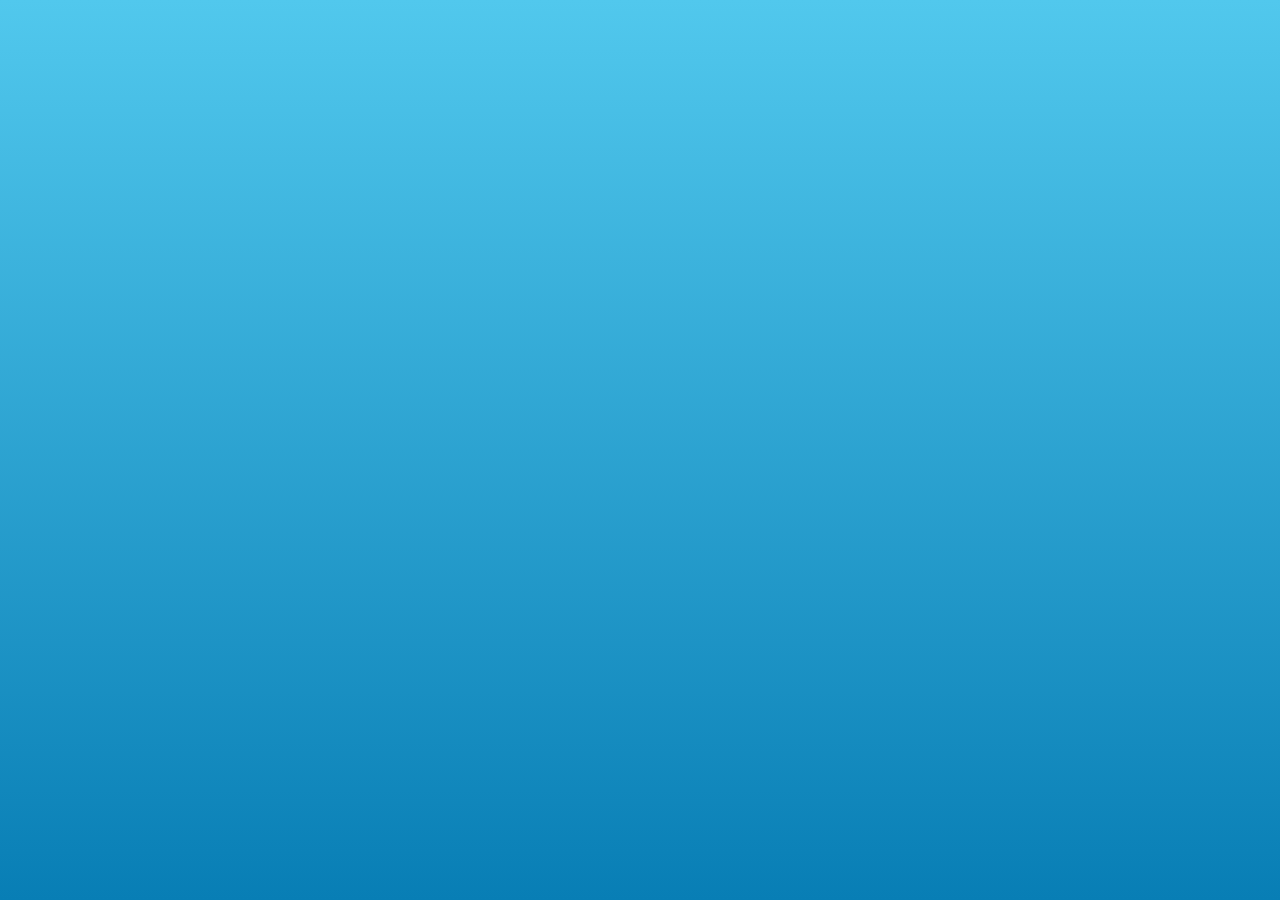
==== fih.html @ 8d2487d6 "Add initial HTML structure for swimming fish animation" ====
<!DOCTYPE html>
<html lang="en">
<head>
  <meta charset="UTF-8">
  <meta name="viewport" content="width=device-width, initial-scale=1.0">
  <title>Swimming Fish</title>

  <style>
    body {
      margin: 0;
      overflow: hidden;
      background: #75d7f5;
    }

    .ocean {
      width: 100vw;
      height: 100vh;
      position: relative;
      background: linear-gradient(#51c8ed, #087eb5);
      overflow: hidden;
    }

    /* Fish */
    .fish {
      position: absolute;
      top: 45%;
      left: -150px;
      width: 120px;
      height: 70px;
      animation: swim 8s linear infinite;
    }

    .body {
      position: absolute;
      width: 90px;
      height: 60px;
      background: orange;
      border-radius: 50%;
      top: 5px;
      left: 20px;
    }

    /* Tail */
    .tail {
      position: absolute;
      left: 0;
      top: 15px;
      width: 0;
      height: 0;
      border-top: 25px solid transparent;
      border-bottom: 25px solid transparent;
      border-right: 35px solid orange;
      animation: tailMove 0.4s ease-in-out infinite alternate;
    }

    /* Eye */
    .eye {
      position: absolute;
      width: 12px;
      height: 12px;
      background: white;
      border-radius: 50%;
      top: 18px;
      right: 18px;
    }

    .eye::after {
      content: "";
      position: absolute;
      width: 6px;
      height: 6px;
      background: black;
      border-radius: 50%;
      top: 3px;
      left: 3px;
    }

    /* Bubbles */
    .bubble {
      position: absolute;
      bottom: -50px;
      width: 15px;
      height: 15px;
      border: 2px solid white;
      border-radius: 50%;
      opacity: 0.6;
      animation: bubbleUp 5s linear infinite;
    }

    .bubble:nth-child(2) {
      left: 20%;
      animation-delay: 1s;
    }

    .bubble:nth-child(3) {
      left: 60%;
      animation-delay: 2s;
    }

    .bubble:nth-child(4) {
      left: 80%;
      animation-delay: 3s;
    }

    /* Swimming animation */
    @keyframes swim {
      0% {
        left: -150px;
        transform: translateY(0);
      }

      50% {
        transform: translateY(-40px);
      }

      100% {
        left: 110%;
        transform: translateY(20px);
      }
    }

    @keyframes tailMove {
      from {
        transform: rotate(-8deg);
      }

      to {
        transform: rotate(8deg);
      }
    }

    @keyframes bubbleUp {
      0% {
        bottom: -50px;
        transform: translateX(0);
      }

      100% {
        bottom: 110%;
        transform: translateX(50px);
      }
    }
  </style>
</head>

<body>

  <div class="ocean">

    <div class="fish">
      <div class="tail"></div>
      <div class="body">
        <div class="eye"></div>
      </div>
    </div>

    <div class="bubble"></div>
    <div class="bubble"></div>
    <div class="bubble"></div>
    <div class="bubble"></div>

  </div>

</body>
</html>
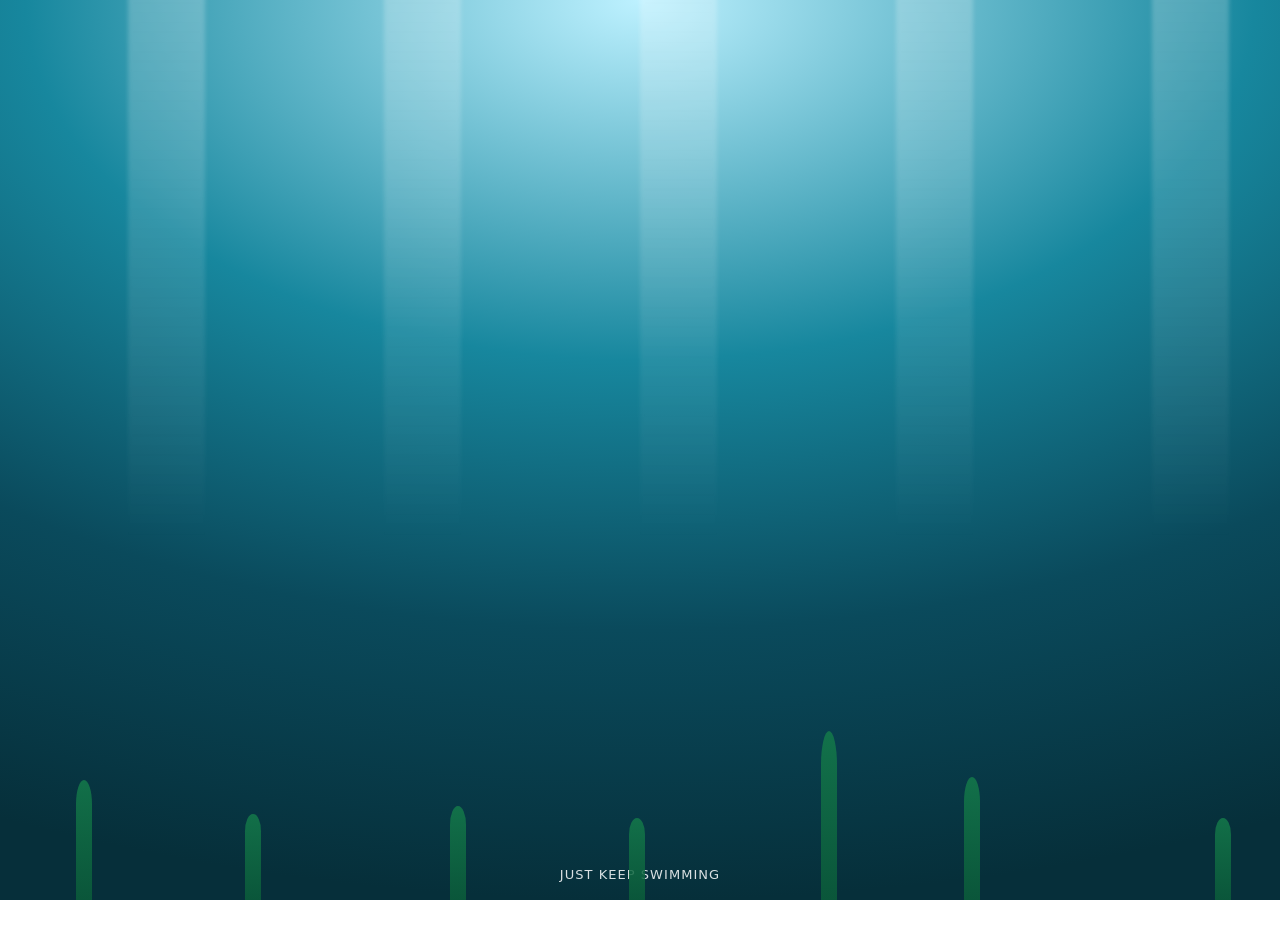
==== commit ff8271b9: "Update fih.html" ====
--- a/fih.html
+++ b/fih.html
@@ -1,165 +1,264 @@
 <!DOCTYPE html>
 <html lang="en">
 <head>
-  <meta charset="UTF-8">
-  <meta name="viewport" content="width=device-width, initial-scale=1.0">
-  <title>Swimming Fish</title>
-
-  <style>
-    body {
-      margin: 0;
-      overflow: hidden;
-      background: #75d7f5;
-    }
-
-    .ocean {
-      width: 100vw;
-      height: 100vh;
-      position: relative;
-      background: linear-gradient(#51c8ed, #087eb5);
-      overflow: hidden;
-    }
-
-    /* Fish */
-    .fish {
-      position: absolute;
-      top: 45%;
-      left: -150px;
-      width: 120px;
-      height: 70px;
-      animation: swim 8s linear infinite;
-    }
-
-    .body {
-      position: absolute;
-      width: 90px;
-      height: 60px;
-      background: orange;
-      border-radius: 50%;
-      top: 5px;
-      left: 20px;
-    }
-
-    /* Tail */
-    .tail {
-      position: absolute;
-      left: 0;
-      top: 15px;
-      width: 0;
-      height: 0;
-      border-top: 25px solid transparent;
-      border-bottom: 25px solid transparent;
-      border-right: 35px solid orange;
-      animation: tailMove 0.4s ease-in-out infinite alternate;
-    }
-
-    /* Eye */
-    .eye {
-      position: absolute;
-      width: 12px;
-      height: 12px;
-      background: white;
-      border-radius: 50%;
-      top: 18px;
-      right: 18px;
-    }
-
-    .eye::after {
-      content: "";
-      position: absolute;
-      width: 6px;
-      height: 6px;
-      background: black;
-      border-radius: 50%;
-      top: 3px;
-      left: 3px;
-    }
-
-    /* Bubbles */
-    .bubble {
-      position: absolute;
-      bottom: -50px;
-      width: 15px;
-      height: 15px;
-      border: 2px solid white;
-      border-radius: 50%;
-      opacity: 0.6;
-      animation: bubbleUp 5s linear infinite;
-    }
-
-    .bubble:nth-child(2) {
-      left: 20%;
-      animation-delay: 1s;
-    }
-
-    .bubble:nth-child(3) {
-      left: 60%;
-      animation-delay: 2s;
-    }
-
-    .bubble:nth-child(4) {
-      left: 80%;
-      animation-delay: 3s;
-    }
-
-    /* Swimming animation */
-    @keyframes swim {
-      0% {
-        left: -150px;
-        transform: translateY(0);
-      }
-
-      50% {
-        transform: translateY(-40px);
-      }
-
-      100% {
-        left: 110%;
-        transform: translateY(20px);
-      }
-    }
-
-    @keyframes tailMove {
-      from {
-        transform: rotate(-8deg);
-      }
-
-      to {
-        transform: rotate(8deg);
-      }
-    }
-
-    @keyframes bubbleUp {
-      0% {
-        bottom: -50px;
-        transform: translateX(0);
-      }
-
-      100% {
-        bottom: 110%;
-        transform: translateX(50px);
-      }
-    }
-  </style>
+<meta charset="UTF-8">
+<title>Swimming Fish</title>
+<style>
+  :root{
+    --deep: #062f3a;
+    --mid: #0a4a5c;
+    --shallow: #17879e;
+    --sun: #bdf1ff;
+    --fish-body: #ff8a4c;
+    --fish-belly: #ffd39b;
+    --fish-dark: #d9612a;
+  }
+  html,body{
+    margin:0;
+    height:100%;
+    overflow:hidden;
+    background: radial-gradient(120% 100% at 50% 0%, var(--sun), var(--shallow) 40%, var(--mid) 70%, var(--deep) 100%);
+    font-family: system-ui, sans-serif;
+  }
+  .ocean{
+    position:relative;
+    width:100%;
+    height:100vh;
+  }
+  .ray{
+    position:absolute;
+    top:-10%;
+    width:6%;
+    height:70%;
+    background: linear-gradient(to bottom, rgba(255,255,255,0.25), rgba(255,255,255,0));
+    transform-origin: top center;
+    filter: blur(2px);
+    animation: sway 6s ease-in-out infinite;
+  }
+  @keyframes sway {
+    0%,100% { transform: rotate(4deg); }
+    50% { transform: rotate(-4deg); }
+  }
+
+  .bubble{
+    position:absolute;
+    bottom:-5%;
+    border-radius:50%;
+    background: radial-gradient(circle at 30% 30%, rgba(255,255,255,0.9), rgba(255,255,255,0.1));
+    animation-name: rise;
+    animation-timing-function: linear;
+    animation-iteration-count: infinite;
+  }
+  @keyframes rise {
+    0% { transform: translateY(0) translateX(0); opacity:0.8; }
+    100% { transform: translateY(-110vh) translateX(20px); opacity:0; }
+  }
+
+  .weed{
+    position:absolute;
+    bottom:0;
+    width:16px;
+    height:140px;
+    background: linear-gradient(to top, #0b5d3a, #147a4a);
+    border-radius: 50% 50% 0 0 / 20% 20% 0 0;
+    transform-origin: bottom center;
+    animation: weedsway 4s ease-in-out infinite;
+    opacity:0.85;
+  }
+  @keyframes weedsway {
+    0%,100% { transform: rotate(6deg); }
+    50% { transform: rotate(-6deg); }
+  }
+
+  /* Fish now face RIGHT (head/eye on the right, tail on the left),
+     matching the direction they swim across the screen. */
+  .fish-wrap{
+    position:absolute;
+    top:40%;
+    left:-200px;
+    animation: swim 12s linear infinite;
+  }
+  @keyframes swim {
+    0%   { left: -200px; }
+    100% { left: 110%; }
+  }
+  @keyframes swim-reverse {
+    0%   { left: 110%; }
+    100% { left: -200px; }
+  }
+
+  .fish{
+    position:relative;
+    width:120px;
+    height:70px;
+    animation: bob 2.2s ease-in-out infinite;
+  }
+  @keyframes bob {
+    0%,100% { transform: translateY(0px) rotate(0deg); }
+    50% { transform: translateY(-10px) rotate(3deg); }
+  }
+
+  .fish svg{
+    width:100%;
+    height:100%;
+    overflow:visible;
+  }
+
+  .tail{
+    transform-origin: 22px 35px;
+    animation: wag 0.5s ease-in-out infinite;
+  }
+  @keyframes wag {
+    0%,100% { transform: rotate(-18deg); }
+    50% { transform: rotate(18deg); }
+  }
+
+  .fin-top{
+    transform-origin: 50px 14px;
+    animation: finwag 0.6s ease-in-out infinite;
+  }
+  .fin-bottom{
+    transform-origin: 50px 56px;
+    animation: finwag 0.6s ease-in-out infinite;
+  }
+  @keyframes finwag {
+    0%,100% { transform: rotate(6deg); }
+    50% { transform: rotate(-6deg); }
+  }
+
+  /* Fish 2 swims right-to-left: flip its artwork to face left,
+     and give it the reverse motion path so it actually travels
+     that way instead of just looking mirrored. */
+  .fish-wrap.two{
+    top:65%;
+    animation-name: swim-reverse;
+    animation-duration: 18s;
+    animation-delay: -4s;
+    transform: scaleX(-1) scale(0.6);
+  }
+  .fish-wrap.two .fish{
+    animation-duration: 1.8s;
+  }
+
+  .fish-wrap.three{
+    top:22%;
+    animation-duration: 15s;
+    animation-delay: -9s;
+    transform: scale(0.4);
+    opacity:0.7;
+  }
+
+  .caption{
+    position:absolute;
+    bottom:18px;
+    width:100%;
+    text-align:center;
+    color: rgba(255,255,255,0.85);
+    letter-spacing:0.08em;
+    font-size:13px;
+    text-transform:uppercase;
+  }
+</style>
 </head>
-
 <body>
-
-  <div class="ocean">
-
+<div class="ocean" id="ocean">
+
+  <div class="caption">just keep swimming</div>
+
+  <!-- Fish 1: head/eye on right, tail on left -->
+  <div class="fish-wrap">
     <div class="fish">
-      <div class="tail"></div>
-      <div class="body">
-        <div class="eye"></div>
-      </div>
+      <svg viewBox="0 0 120 70">
+        <g class="tail">
+          <path d="M22,35 L0,15 L10,35 L0,55 Z" fill="var(--fish-dark)"/>
+        </g>
+        <ellipse cx="62" cy="35" rx="42" ry="22" fill="var(--fish-body)"/>
+        <path d="M35,48 Q62,54 89,48 Q62,51 35,48 Z" fill="var(--fish-belly)"/>
+        <g class="fin-top">
+          <path d="M50,14 Q65,-4 77,12 Q63,10 50,14 Z" fill="var(--fish-dark)"/>
+        </g>
+        <g class="fin-bottom">
+          <path d="M50,56 Q63,72 73,58 Q61,58 50,56 Z" fill="var(--fish-dark)"/>
+        </g>
+        <circle cx="95" cy="30" r="5" fill="#ffffff"/>
+        <circle cx="97" cy="30" r="2.4" fill="#1a1a1a"/>
+        <path d="M98,37 Q85,42 72,37" stroke="var(--fish-dark)" stroke-width="2" fill="none" opacity="0.5"/>
+      </svg>
     </div>
-
-    <div class="bubble"></div>
-    <div class="bubble"></div>
-    <div class="bubble"></div>
-    <div class="bubble"></div>
-
   </div>
 
+  <!-- Fish 2 -->
+  <div class="fish-wrap two">
+    <div class="fish">
+      <svg viewBox="0 0 120 70">
+        <g class="tail">
+          <path d="M22,35 L0,15 L10,35 L0,55 Z" fill="#2b7d8a"/>
+        </g>
+        <ellipse cx="62" cy="35" rx="42" ry="22" fill="#3fb6c9"/>
+        <path d="M35,48 Q62,54 89,48 Q62,51 35,48 Z" fill="#c9f3f8"/>
+        <g class="fin-top">
+          <path d="M50,14 Q65,-4 77,12 Q63,10 50,14 Z" fill="#2b7d8a"/>
+        </g>
+        <g class="fin-bottom">
+          <path d="M50,56 Q63,72 73,58 Q61,58 50,56 Z" fill="#2b7d8a"/>
+        </g>
+        <circle cx="95" cy="30" r="5" fill="#ffffff"/>
+        <circle cx="97" cy="30" r="2.4" fill="#1a1a1a"/>
+      </svg>
+    </div>
+  </div>
+
+  <!-- Fish 3 (tiny background) -->
+  <div class="fish-wrap three">
+    <div class="fish">
+      <svg viewBox="0 0 120 70">
+        <g class="tail">
+          <path d="M22,35 L0,15 L10,35 L0,55 Z" fill="#e0a35a"/>
+        </g>
+        <ellipse cx="62" cy="35" rx="42" ry="22" fill="#f4c98a"/>
+        <circle cx="95" cy="30" r="5" fill="#ffffff"/>
+        <circle cx="97" cy="30" r="2.4" fill="#1a1a1a"/>
+      </svg>
+    </div>
+  </div>
+
+</div>
+
+<script>
+  const ocean = document.getElementById('ocean');
+
+  for (let i = 0; i < 5; i++) {
+    const ray = document.createElement('div');
+    ray.className = 'ray';
+    ray.style.left = (10 + i * 20) + '%';
+    ray.style.animationDelay = (i * 1.3) + 's';
+    ocean.appendChild(ray);
+  }
+
+  for (let i = 0; i < 18; i++) {
+    const b = document.createElement('div');
+    b.className = 'bubble';
+    const size = 4 + Math.random() * 10;
+    b.style.width = size + 'px';
+    b.style.height = size + 'px';
+    b.style.left = Math.random() * 100 + '%';
+    b.style.animationDuration = (5 + Math.random() * 8) + 's';
+    b.style.animationDelay = (Math.random() * 10) + 's';
+    ocean.appendChild(b);
+  }
+
+  for (let i = 0; i < 7; i++) {
+    const w = document.createElement('div');
+    w.className = 'weed';
+    w.style.left = (5 + i * 14 + Math.random() * 6) + '%';
+    w.style.height = (80 + Math.random() * 90) + 'px';
+    w.style.animationDelay = (Math.random() * 4) + 's';
+    w.style.animationDuration = (3 + Math.random() * 3) + 's';
+    ocean.appendChild(w);
+  }
+</script>
 </body>
 </html>
+
+</body>
+</html>
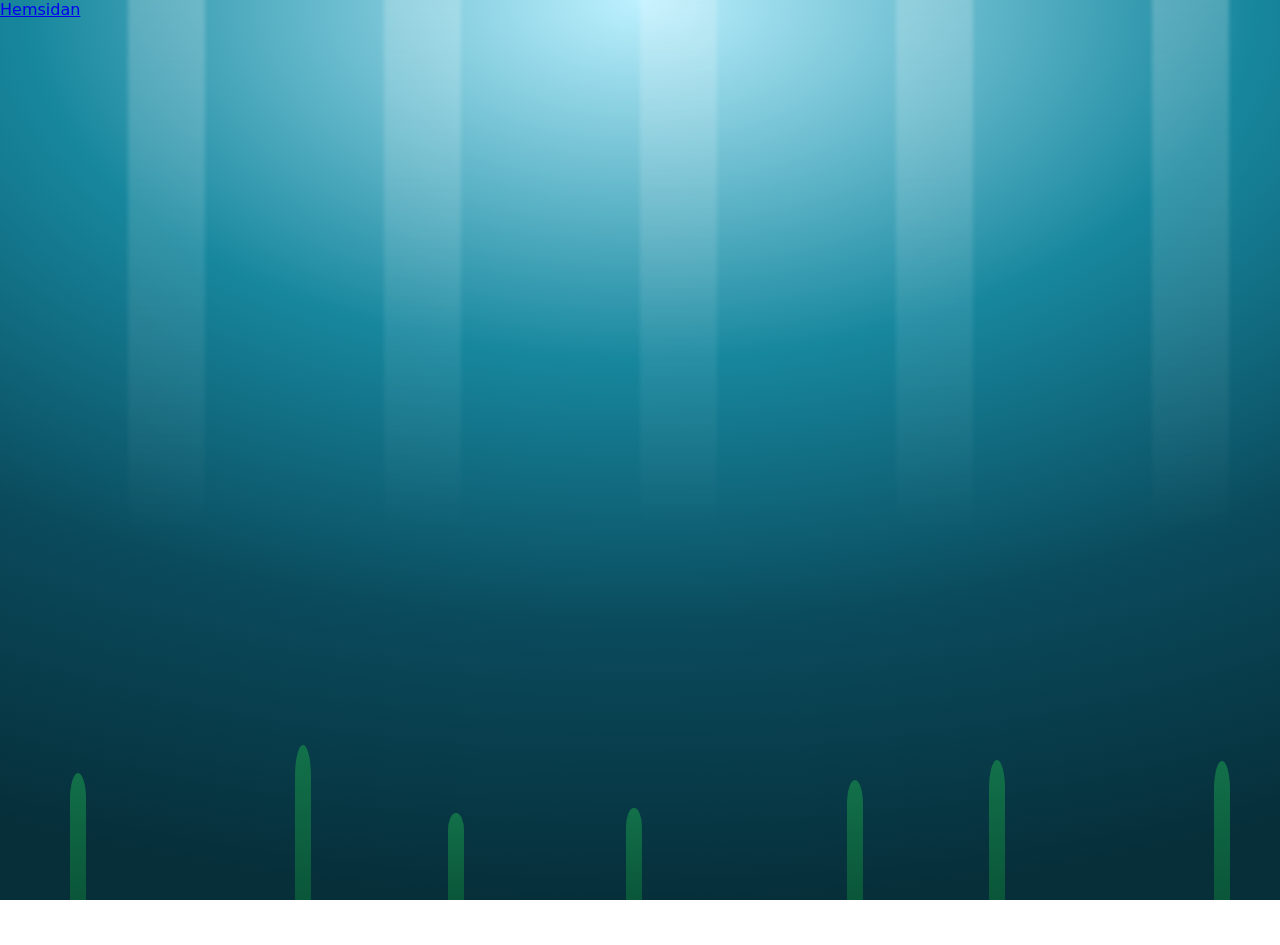
==== commit c0e91ebd: "Add link to index.html in fih.html" ====
--- a/fih.html
+++ b/fih.html
@@ -163,7 +163,7 @@
 <body>
 <div class="ocean" id="ocean">
 
-  <div class="caption">just keep swimming</div>
+  <a href="index.html">Hemsidan</a>
 
   <!-- Fish 1: head/eye on right, tail on left -->
   <div class="fish-wrap">
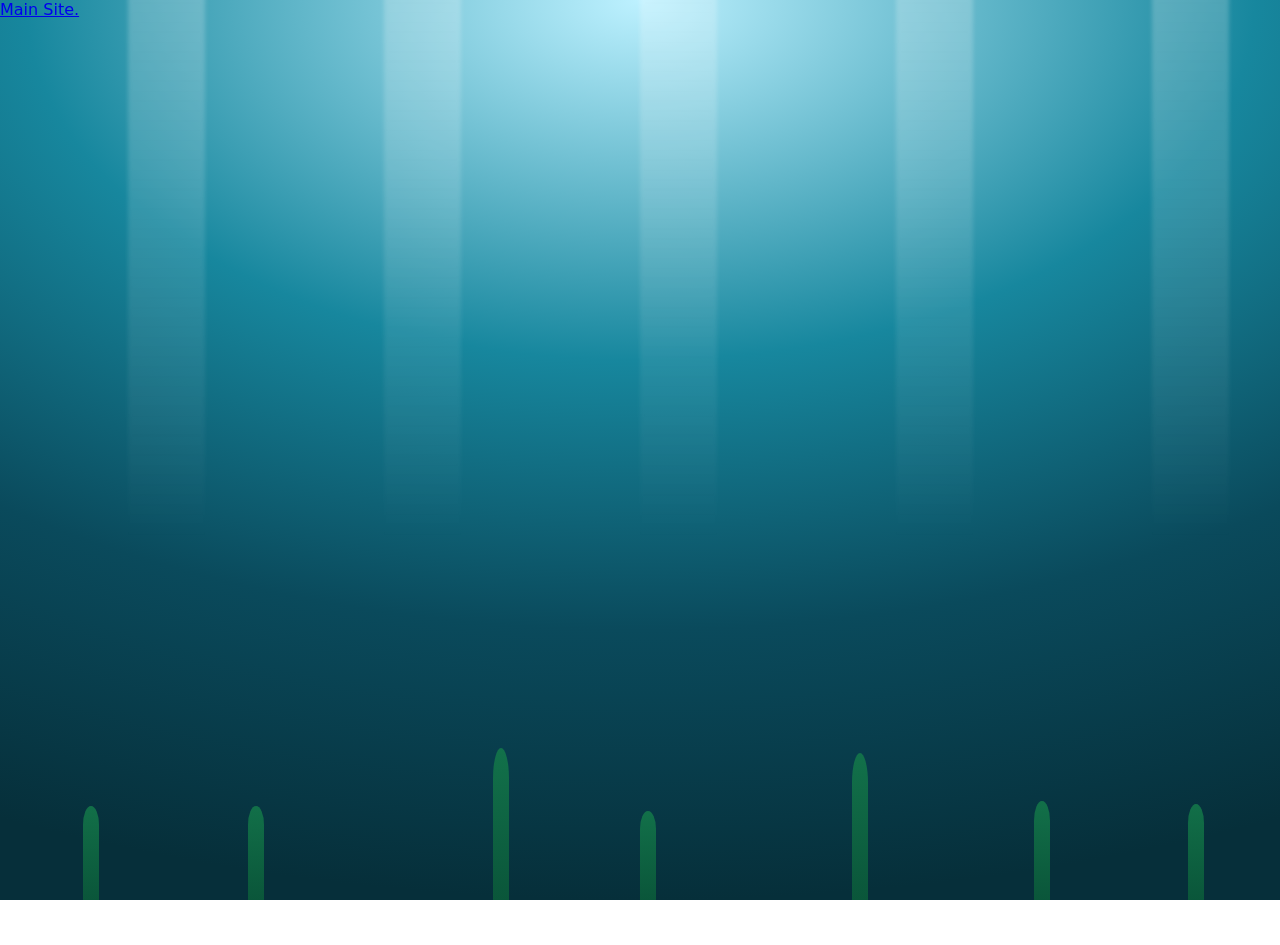
==== commit d453983d: "Update fih.html" ====
--- a/fih.html
+++ b/fih.html
@@ -163,7 +163,7 @@
 <body>
 <div class="ocean" id="ocean">
 
-  <a href="index.html">Hemsidan</a>
+  <a href="index.html">Main Site.</a>
 
   <!-- Fish 1: head/eye on right, tail on left -->
   <div class="fish-wrap">
